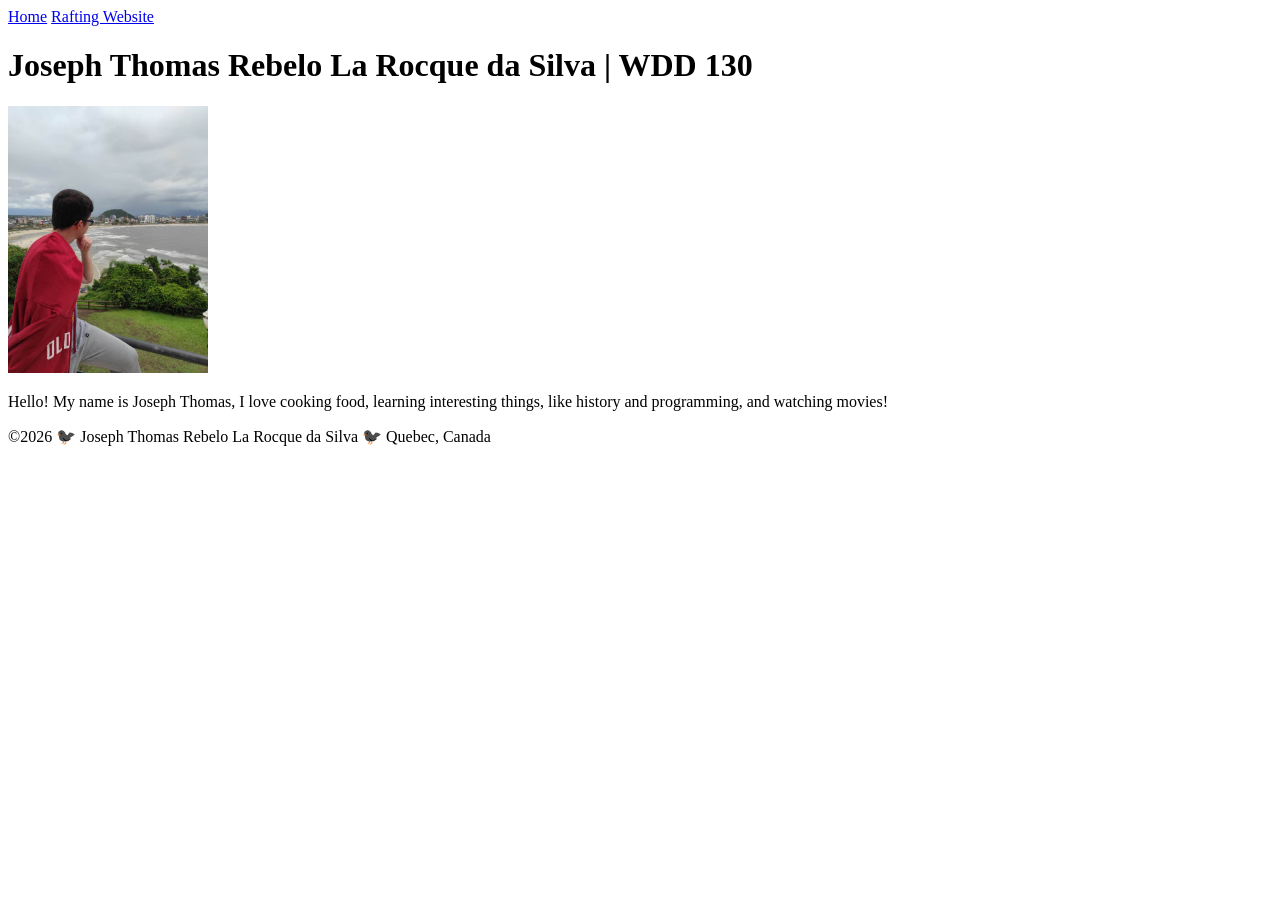
==== index.html @ 61606a62 "Fixed Name, 3rd try" ====
<!DOCTYPE html>
<html lang="en">

<head>
    <meta charset="UTF-8">
    <meta name="viewport" content="width=device-width, initial-scale=1.0">
    <title>Joseph Thomas Rebelo La Rocque da Silva | WDD 130</title>
</head>

<body>
    <header>
        <nav>
            <a href="#">Home</a>
            <a href="wwr/">Rafting Website</a>
        </nav>
    </header>
    <main>
        <h1>Joseph Thomas Rebelo La Rocque da Silva | WDD 130 </h1>
        <img src="images/profile.jpg"
          alt="Hello, my name is Joseph Thomas Rebelo La Rocque da Silva" width="200">
        <p>Hello! My name is Joseph Thomas, I love cooking food, learning interesting things, like
            history and programming, and watching movies!</p>
    </main>
    <footer>
        <p>©️2026 🐦‍⬛ Joseph Thomas Rebelo La Rocque da Silva 🐦‍⬛ Quebec, Canada</p>
    </footer>
</body>


</html>
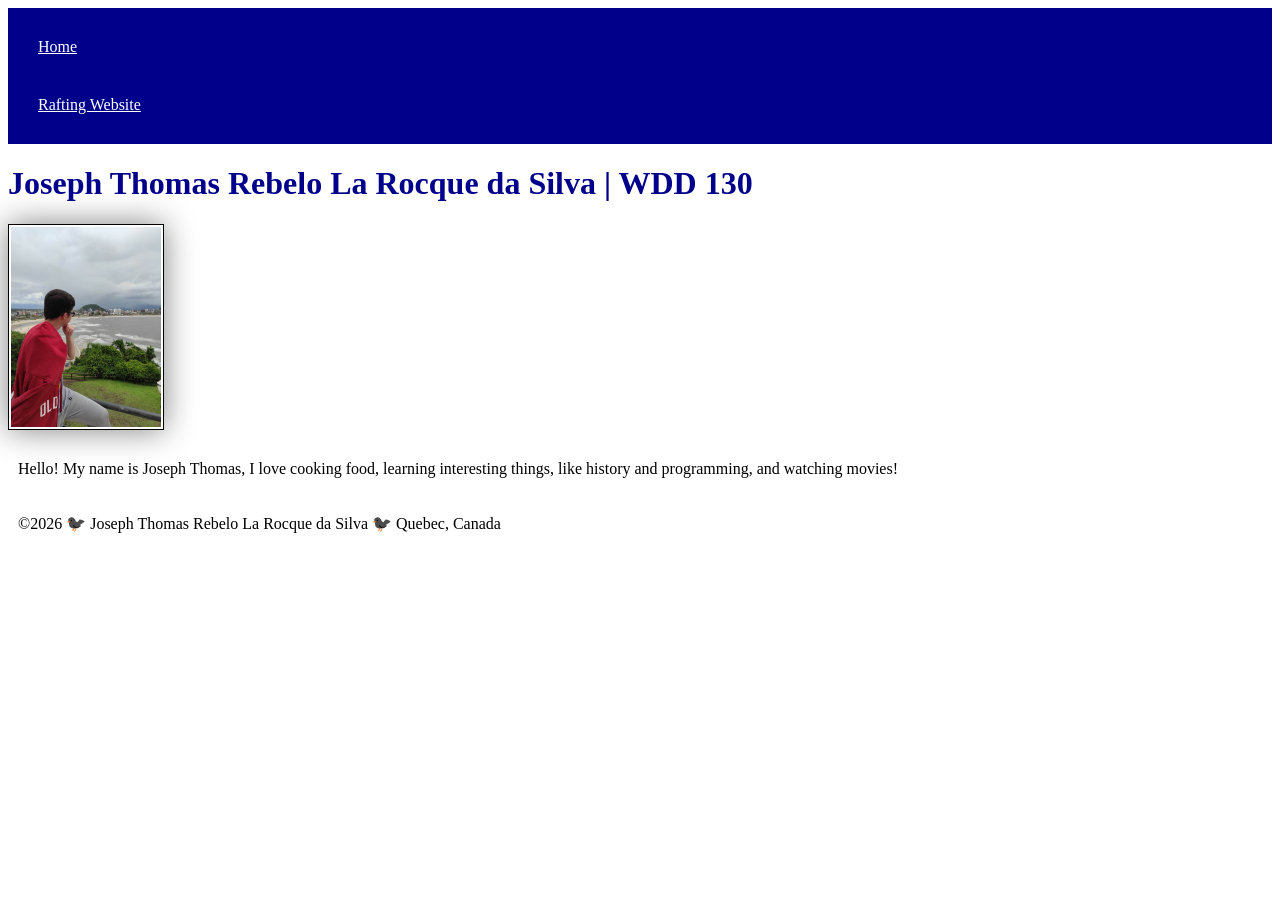
==== commit e150a98f: "ADDED CSS TO INDEX" ====
--- a/index.html
+++ b/index.html
@@ -5,6 +5,7 @@
     <meta charset="UTF-8">
     <meta name="viewport" content="width=device-width, initial-scale=1.0">
     <title>Joseph Thomas Rebelo La Rocque da Silva | WDD 130</title>
+    <link rel="stylesheet" href="styles/styles.css">
 </head>
 
 <body>
--- a/styles/styles.css
+++ b/styles/styles.css
@@ -0,0 +1,27 @@
+nav {
+    background-color: darkblue;
+    padding: 10px;
+}
+
+nav a {
+    color: white;
+    display: block;
+    padding: 20px;
+}
+
+h1 {
+    color: darkblue;
+
+}
+
+img {
+    width: 150px;
+    height: auto;
+    border: 1px solid black;
+    padding: 2px;
+    box-shadow: 0 0 30px gray;
+}
+
+p {
+    padding: 10px;
+}
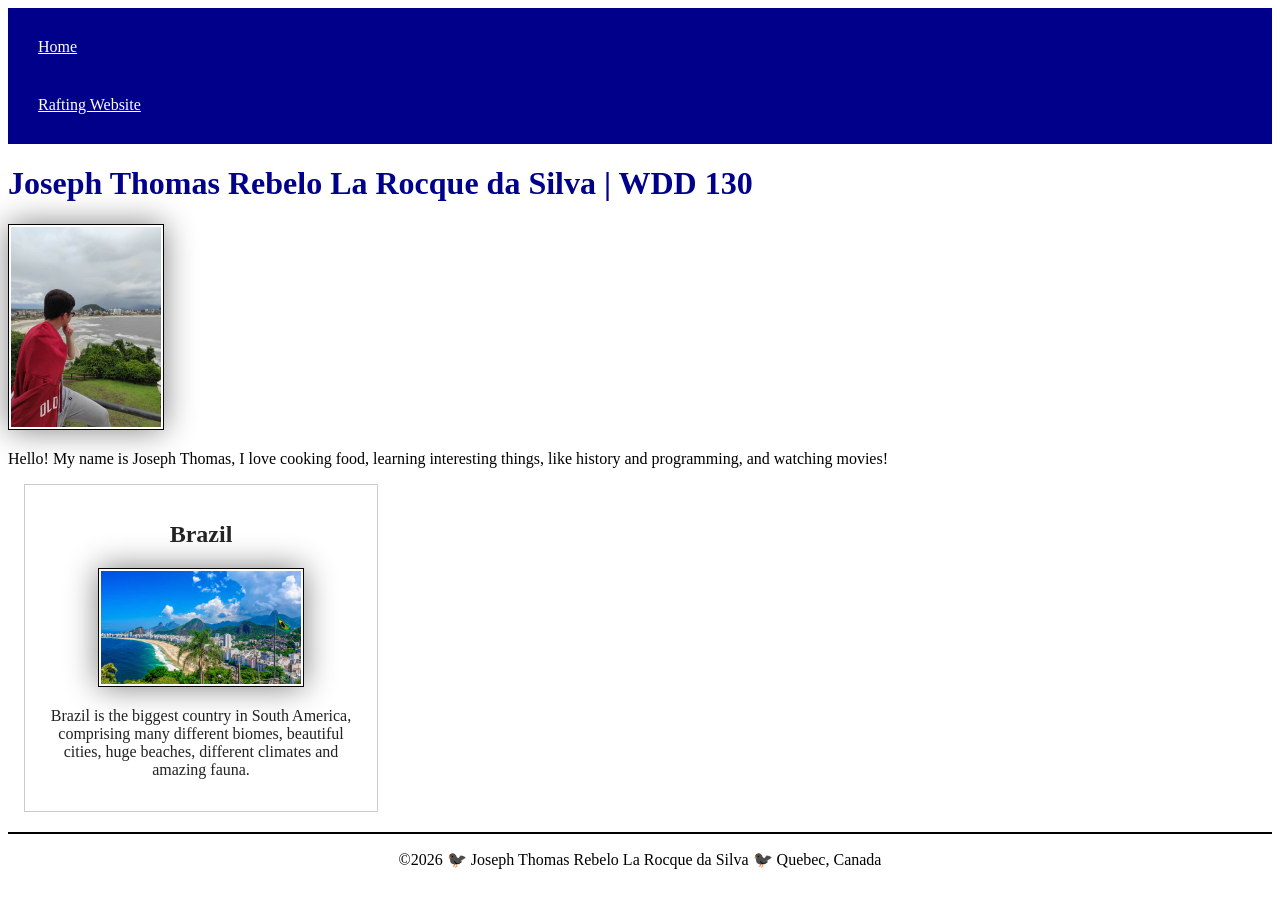
==== commit 6d1c01b0: "home page changes" ====
--- a/index.html
+++ b/index.html
@@ -5,7 +5,10 @@
     <meta charset="UTF-8">
     <meta name="viewport" content="width=device-width, initial-scale=1.0">
     <title>Joseph Thomas Rebelo La Rocque da Silva | WDD 130</title>
+    <meta name="description" content="Joseph Thomas Rebelo de La Rocque Da Silva, WDD130 Course, it is a homepage for the course.">
+    <meta name="author" content="Joseph Thomas Rebelo de La Rocque da Silva">
     <link rel="stylesheet" href="styles/styles.css">
+
 </head>
 
 <body>
@@ -22,6 +25,13 @@
         <p>Hello! My name is Joseph Thomas, I love cooking food, learning interesting things, like
             history and programming, and watching movies!</p>
     </main>
+
+    <aside>
+        <h2>Brazil</h2>
+        <img src="images/rio-de-janeiro-copacabana.jpg" alt="A picture of Rio de Janeiro, a brazilian city">
+        <p>Brazil is the biggest country in South America, comprising many different biomes, beautiful cities, huge beaches, different climates and amazing fauna.</p>
+    </aside>
+
     <footer>
         <p>©️2026 🐦‍⬛ Joseph Thomas Rebelo La Rocque da Silva 🐦‍⬛ Quebec, Canada</p>
     </footer>
--- a/styles/styles.css
+++ b/styles/styles.css
@@ -13,6 +13,10 @@
     color: darkblue;
 
 }
+main img{
+    width: 150px;
+    height:auto;
+}
 
 img {
     width: 150px;
@@ -23,5 +27,27 @@
 }
 
 p {
-    padding: 10px;
+    padding: 0px;
 }
+
+aside{
+    width: 20rem;
+    margin: 1rem;
+    border: 1px solid rgb(0 0 0 / 0.2);
+    padding: 1rem;
+    background-color: white;
+    color:#222;
+    text-align: center;
+}
+
+aside img{
+    width:200px;
+    height: auto;
+}
+
+footer{
+    margin-top: 20px;
+    border-top: 2px solid black;
+    text-align: center;
+
+}
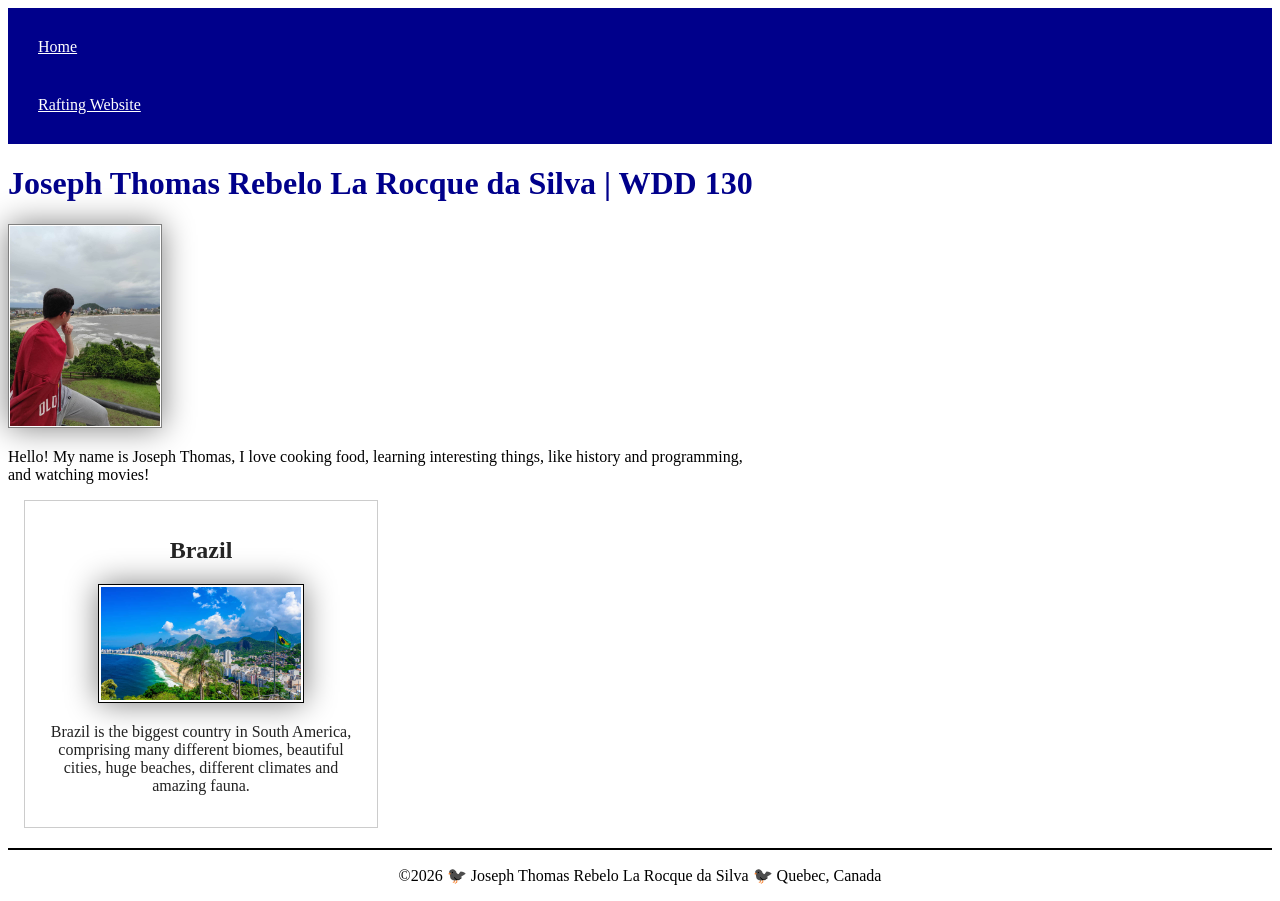
==== commit 3725cc99: "home page update 2nd try" ====
--- a/index.html
+++ b/index.html
@@ -5,8 +5,8 @@
     <meta charset="UTF-8">
     <meta name="viewport" content="width=device-width, initial-scale=1.0">
     <title>Joseph Thomas Rebelo La Rocque da Silva | WDD 130</title>
-    <meta name="description" content="Joseph Thomas Rebelo de La Rocque Da Silva, WDD130 Course, it is a homepage for the course.">
-    <meta name="author" content="Joseph Thomas Rebelo de La Rocque da Silva">
+    <meta name="description" content="Joseph Thomas Rebelo La Rocque da Silva, WDD130 Course, it is a homepage for the course, containing several images, description for the author's country and information about the author.">
+    <meta name="author" content="Joseph Thomas Rebelo La Rocque da Silva">
     <link rel="stylesheet" href="styles/styles.css">
 
 </head>
--- a/styles/styles.css
+++ b/styles/styles.css
@@ -13,9 +13,18 @@
     color: darkblue;
 
 }
+
+main{
+    max-width:750px;
+    max-height:auto;
+}
+
 main img{
     width: 150px;
     height:auto;
+    border: 1px solid grey ;
+    padding: 1px;
+    box-shadow: 0 0 30px gray;
 }
 
 img {
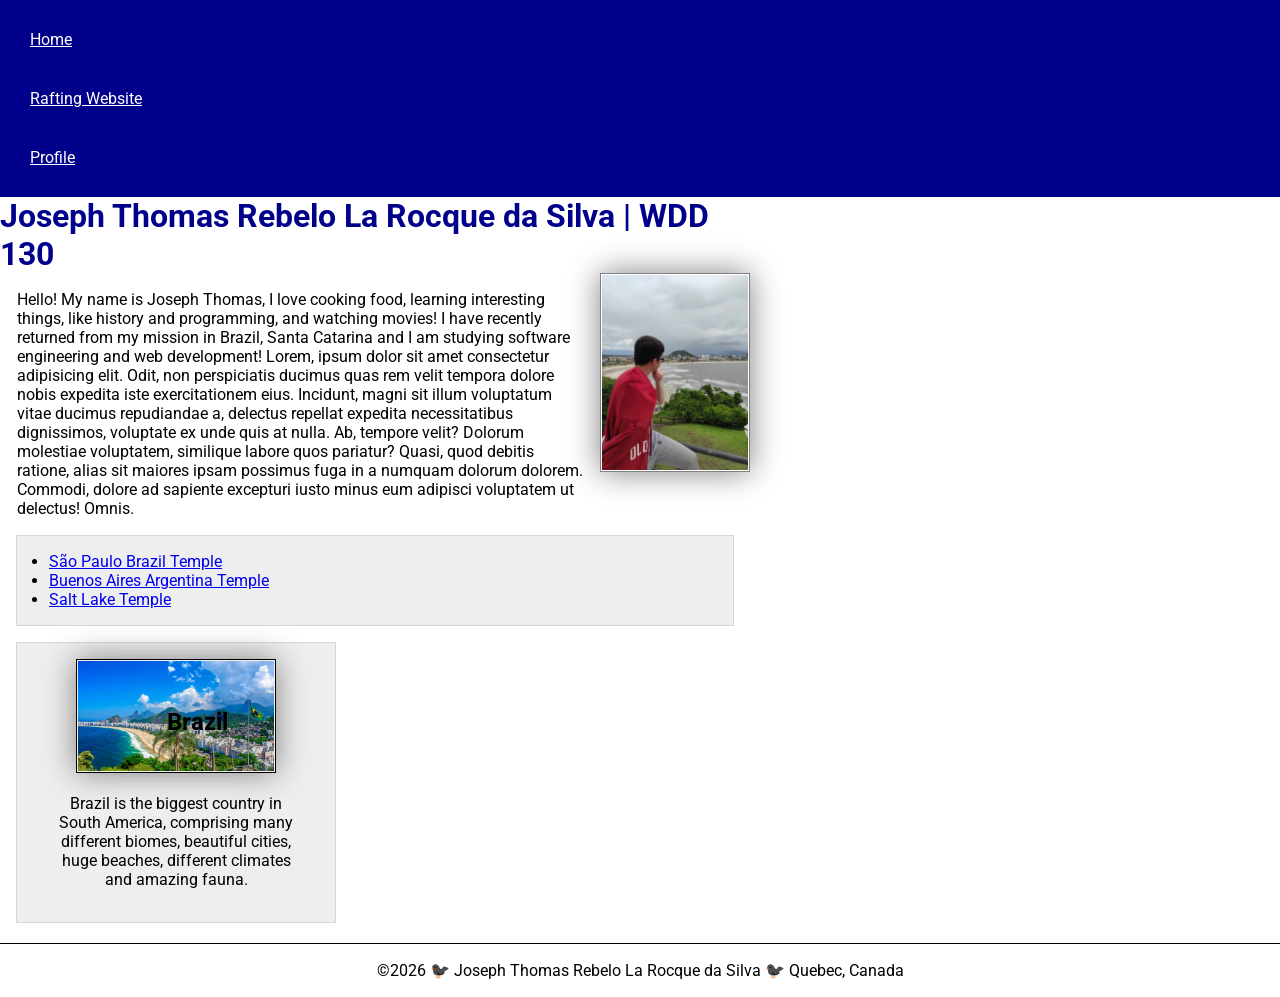
==== commit 74672654: "HomePage updates" ====
--- a/index.html
+++ b/index.html
@@ -1,3 +1,5 @@
+<!-- 14 July 2026 -->
+
 <!DOCTYPE html>
 <html lang="en">
 
@@ -5,9 +7,15 @@
     <meta charset="UTF-8">
     <meta name="viewport" content="width=device-width, initial-scale=1.0">
     <title>Joseph Thomas Rebelo La Rocque da Silva | WDD 130</title>
-    <meta name="description" content="Joseph Thomas Rebelo La Rocque da Silva, WDD130 Course, it is a homepage for the course, containing several images, description for the author's country and information about the author.">
+    <meta name="description"
+      content="Joseph Thomas Rebelo La Rocque da Silva, WDD130 Course, contains several images and information about the author and his' country of origin.">
     <meta name="author" content="Joseph Thomas Rebelo La Rocque da Silva">
     <link rel="stylesheet" href="styles/styles.css">
+    <link rel="preconnect" href="https://fonts.googleapis.com">
+    <link rel="preconnect" href="https://fonts.gstatic.com" crossorigin>
+    <link
+      href="https://fonts.googleapis.com/css2?family=Roboto:ital,wght@0,100..900;1,100..900&display=swap"
+      rel="stylesheet">
 
 </head>
 
@@ -16,6 +24,8 @@
         <nav>
             <a href="#">Home</a>
             <a href="wwr/">Rafting Website</a>
+            <a href="https://linkedin.com">Profile</a>
+
         </nav>
     </header>
     <main>
@@ -23,13 +33,36 @@
         <img src="images/profile.jpg"
           alt="Hello, my name is Joseph Thomas Rebelo La Rocque da Silva" width="200">
         <p>Hello! My name is Joseph Thomas, I love cooking food, learning interesting things, like
-            history and programming, and watching movies!</p>
+            history and programming, and watching movies! I have recently returned from my mission
+            in Brazil, Santa Catarina and I am studying software engineering and web development!
+            Lorem, ipsum dolor sit amet consectetur adipisicing elit. Odit, non perspiciatis ducimus
+            quas rem velit tempora dolore nobis expedita iste exercitationem eius. Incidunt, magni
+            sit illum voluptatum vitae ducimus repudiandae a, delectus repellat expedita
+            necessitatibus dignissimos, voluptate ex unde quis at nulla. Ab, tempore velit? Dolorum
+            molestiae voluptatem, similique labore quos pariatur? Quasi, quod debitis ratione, alias
+            sit maiores ipsam possimus fuga in a numquam dolorum dolorem. Commodi, dolore ad
+            sapiente excepturi iusto minus eum adipisci voluptatem ut delectus! Omnis.
+        </p>
+
+        <!-- ul>li*3>a -->
+        <ul class="box indent">
+            <li><a href="https://www.churchofjesuschrist.org/imgs/940f3e201364433a3d5d3dc14b0cacee38d41d1d/full/640%2C/0/default"
+                  target="_blank" alt="São Paulo Brazil Temple">São Paulo Brazil Temple</a>
+            </li>
+            <li><a href="https://churchofjesuschrist.org/imgs/a3454a8b72b4cc972b3898805ec69cc901a89170/full/640%2C/0/default"
+                  alt="Buenos Aires Temple" target="_blank">Buenos Aires Argentina Temple</a>
+            </li>
+            <li><a href="https://www.churchofjesuschrist.org/imgs/64de5983126b11eca393eeeeac1e50dfc2db6c7e/full/640%2C/0/default"
+                  target="_blank" alt="Salt Lake Temple">Salt Lake Temple</a></li>
+        </ul>
     </main>
 
-    <aside>
+    <aside class="box">
         <h2>Brazil</h2>
-        <img src="images/rio-de-janeiro-copacabana.jpg" alt="A picture of Rio de Janeiro, a brazilian city">
-        <p>Brazil is the biggest country in South America, comprising many different biomes, beautiful cities, huge beaches, different climates and amazing fauna.</p>
+        <img src="images/rio-de-janeiro-copacabana.jpg"
+          alt="A picture of Rio de Janeiro, a brazilian city">
+        <p>Brazil is the biggest country in South America, comprising many different biomes,
+            beautiful cities, huge beaches, different climates and amazing fauna.</p>
     </aside>
 
     <footer>
--- a/styles/styles.css
+++ b/styles/styles.css
@@ -1,3 +1,20 @@
+:root {
+    --darkblue-color: darkblue;
+    --normal-black-border: 1px solid black;
+    --image-padding: 1px;
+}
+
+* {
+    margin: 0;
+    padding: 0;
+    box-sizing: border-box;
+}
+
+body {
+    font-size: 16px;
+    font-family: Roboto, Arial, sans-serif;
+}
+
 nav {
     background-color: darkblue;
     padding: 10px;
@@ -10,53 +27,76 @@
 }
 
 h1 {
-    color: darkblue;
-
+    color: var(--darkblue-color)
 }
 
-main{
-    max-width:750px;
-    max-height:auto;
+main {
+    max-width: 750px;
 }
 
-main img{
+main img {
     width: 150px;
-    height:auto;
-    border: 1px solid grey ;
-    padding: 1px;
+    height: auto;
+    border: 1px solid grey;
+    padding: var(--image-padding);
     box-shadow: 0 0 30px gray;
+    float: right;
+    margin: 0 0 1rem 1rem;
 }
 
 img {
     width: 150px;
     height: auto;
-    border: 1px solid black;
-    padding: 2px;
+    border: var(--normal-black-border);
+    padding: var(--image-padding);
     box-shadow: 0 0 30px gray;
 }
 
 p {
-    padding: 0px;
+    padding: 1px;
+    margin: 1rem;
+
 }
 
-aside{
+aside {
     width: 20rem;
     margin: 1rem;
     border: 1px solid rgb(0 0 0 / 0.2);
     padding: 1rem;
     background-color: white;
-    color:#222;
+    color: #222;
     text-align: center;
+    position: relative;
 }
 
-aside img{
-    width:200px;
+aside img {
+    width: 200px;
     height: auto;
 }
 
-footer{
+aside h2 {
+    position: absolute;
+    top: 65px;
+    left: 150px;
+}
+
+footer {
     margin-top: 20px;
-    border-top: 2px solid black;
+    border-top: var(--normal-black-border);
     text-align: center;
 
+}
+
+/* Class Selectors */
+
+.box {
+    margin: 1rem;
+    border: 1px solid rgba(0, 0, 0, 0.1);
+    padding: 1rem;
+    background-color: #eee;
+    color: #000;
+}
+
+.indent {
+    padding-left: 2rem;
 }
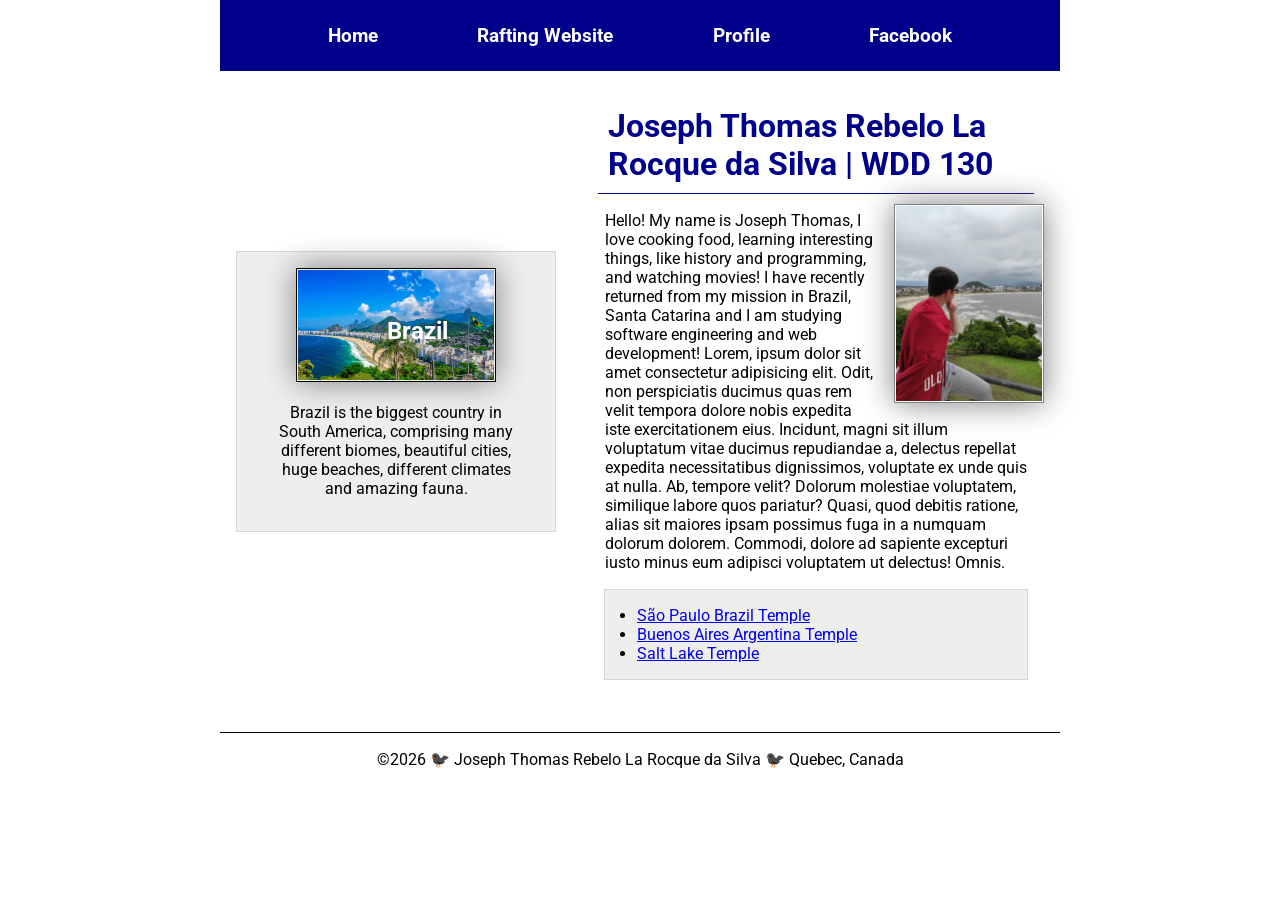
==== commit c0611f0a: "Home Page Changes" ====
--- a/index.html
+++ b/index.html
@@ -25,46 +25,55 @@
             <a href="#">Home</a>
             <a href="wwr/">Rafting Website</a>
             <a href="https://linkedin.com">Profile</a>
+            <a href="https://facebook.com">Facebook</a>
 
         </nav>
     </header>
-    <main>
-        <h1>Joseph Thomas Rebelo La Rocque da Silva | WDD 130 </h1>
-        <img src="images/profile.jpg"
-          alt="Hello, my name is Joseph Thomas Rebelo La Rocque da Silva" width="200">
-        <p>Hello! My name is Joseph Thomas, I love cooking food, learning interesting things, like
-            history and programming, and watching movies! I have recently returned from my mission
-            in Brazil, Santa Catarina and I am studying software engineering and web development!
-            Lorem, ipsum dolor sit amet consectetur adipisicing elit. Odit, non perspiciatis ducimus
-            quas rem velit tempora dolore nobis expedita iste exercitationem eius. Incidunt, magni
-            sit illum voluptatum vitae ducimus repudiandae a, delectus repellat expedita
-            necessitatibus dignissimos, voluptate ex unde quis at nulla. Ab, tempore velit? Dolorum
-            molestiae voluptatem, similique labore quos pariatur? Quasi, quod debitis ratione, alias
-            sit maiores ipsam possimus fuga in a numquam dolorum dolorem. Commodi, dolore ad
-            sapiente excepturi iusto minus eum adipisci voluptatem ut delectus! Omnis.
-        </p>
+    <div class="grid">
+        <main>
+            <h1>Joseph Thomas Rebelo La Rocque da Silva | WDD 130 </h1>
+            <img src="images/profile.jpg"
+              alt="Hello, my name is Joseph Thomas Rebelo La Rocque da Silva" width="200">
+            <p>Hello! My name is Joseph Thomas, I love cooking food, learning interesting things,
+                like
+                history and programming, and watching movies! I have recently returned from my
+                mission
+                in Brazil, Santa Catarina and I am studying software engineering and web
+                development!
+                Lorem, ipsum dolor sit amet consectetur adipisicing elit. Odit, non perspiciatis
+                ducimus
+                quas rem velit tempora dolore nobis expedita iste exercitationem eius. Incidunt,
+                magni
+                sit illum voluptatum vitae ducimus repudiandae a, delectus repellat expedita
+                necessitatibus dignissimos, voluptate ex unde quis at nulla. Ab, tempore velit?
+                Dolorum
+                molestiae voluptatem, similique labore quos pariatur? Quasi, quod debitis ratione,
+                alias
+                sit maiores ipsam possimus fuga in a numquam dolorum dolorem. Commodi, dolore ad
+                sapiente excepturi iusto minus eum adipisci voluptatem ut delectus! Omnis.
+            </p>
 
-        <!-- ul>li*3>a -->
-        <ul class="box indent">
-            <li><a href="https://www.churchofjesuschrist.org/imgs/940f3e201364433a3d5d3dc14b0cacee38d41d1d/full/640%2C/0/default"
-                  target="_blank" alt="São Paulo Brazil Temple">São Paulo Brazil Temple</a>
-            </li>
-            <li><a href="https://churchofjesuschrist.org/imgs/a3454a8b72b4cc972b3898805ec69cc901a89170/full/640%2C/0/default"
-                  alt="Buenos Aires Temple" target="_blank">Buenos Aires Argentina Temple</a>
-            </li>
-            <li><a href="https://www.churchofjesuschrist.org/imgs/64de5983126b11eca393eeeeac1e50dfc2db6c7e/full/640%2C/0/default"
-                  target="_blank" alt="Salt Lake Temple">Salt Lake Temple</a></li>
-        </ul>
-    </main>
+            <!-- ul>li*3>a -->
+            <ul class="box indent">
+                <li><a href="https://www.churchofjesuschrist.org/imgs/940f3e201364433a3d5d3dc14b0cacee38d41d1d/full/640%2C/0/default"
+                      target="_blank">São Paulo Brazil Temple</a>
+                </li>
+                <li><a href="https://churchofjesuschrist.org/imgs/a3454a8b72b4cc972b3898805ec69cc901a89170/full/640%2C/0/default"
+                      target="_blank">Buenos Aires Argentina Temple</a>
+                </li>
+                <li><a href="https://www.churchofjesuschrist.org/imgs/64de5983126b11eca393eeeeac1e50dfc2db6c7e/full/640%2C/0/default"
+                      target="_blank">Salt Lake Temple</a></li>
+            </ul>
+        </main>
 
-    <aside class="box">
-        <h2>Brazil</h2>
-        <img src="images/rio-de-janeiro-copacabana.jpg"
-          alt="A picture of Rio de Janeiro, a brazilian city">
-        <p>Brazil is the biggest country in South America, comprising many different biomes,
-            beautiful cities, huge beaches, different climates and amazing fauna.</p>
-    </aside>
-
+        <aside class="box">
+            <h2>Brazil</h2>
+            <img src="images/rio-de-janeiro-copacabana.jpg"
+              alt="A picture of Rio de Janeiro, a brazilian city">
+            <p>Brazil is the biggest country in South America, comprising many different biomes,
+                beautiful cities, huge beaches, different climates and amazing fauna.</p>
+        </aside>
+    </div>
     <footer>
         <p>©️2026 🐦‍⬛ Joseph Thomas Rebelo La Rocque da Silva 🐦‍⬛ Quebec, Canada</p>
     </footer>
--- a/styles/styles.css
+++ b/styles/styles.css
@@ -10,6 +10,19 @@
     box-sizing: border-box;
 }
 
+.grid {
+    display: grid;
+    align-items: center;
+
+}
+
+header,
+.grid,
+footer {
+    max-width: 840px;
+    margin: 0 auto;
+}
+
 body {
     font-size: 16px;
     font-family: Roboto, Arial, sans-serif;
@@ -17,21 +30,31 @@
 
 nav {
     background-color: darkblue;
-    padding: 10px;
+    padding: 1rem;
+    display: flex;
+    justify-content: space-evenly;
+    align-items: center;
 }
 
 nav a {
-    color: white;
     display: block;
-    padding: 20px;
+    padding: 0.5rem;
+    text-decoration: none;
+    font-size: 1.2rem;
+    font-weight: 700;
+    color: #fff;
 }
 
 h1 {
-    color: var(--darkblue-color)
+    color: var(--darkblue-color);
+    border-bottom: 1px solid;
+    padding: 10px;
+    margin: 10px;
 }
 
 main {
-    max-width: 750px;
+    grid-column: 2/3;
+    margin: 1rem;
 }
 
 main img {
@@ -67,6 +90,8 @@
     color: #222;
     text-align: center;
     position: relative;
+    grid-column: 1/2;
+    grid-row: 1/2;
 }
 
 aside img {
@@ -78,6 +103,7 @@
     position: absolute;
     top: 65px;
     left: 150px;
+    color: white;
 }
 
 footer {
